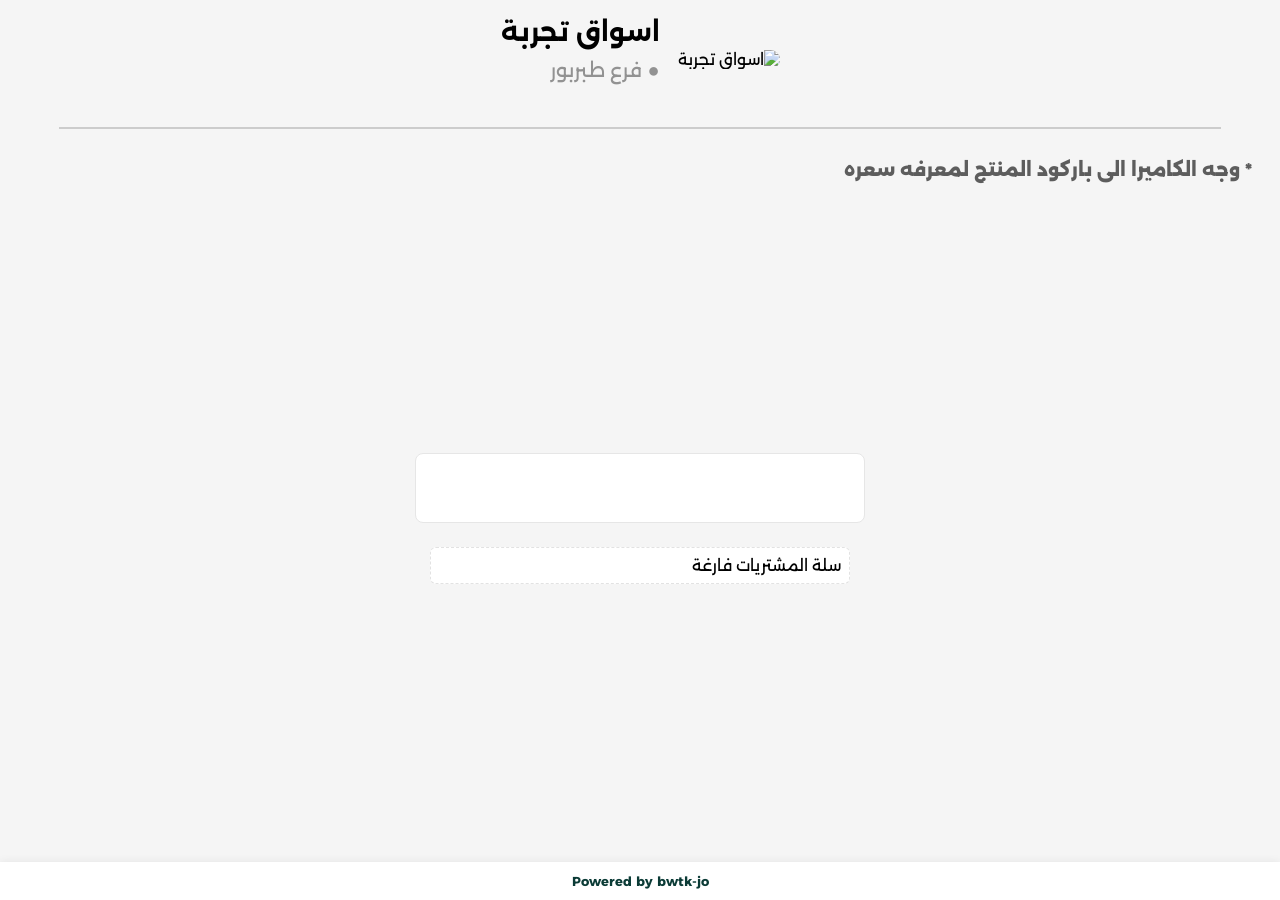
==== shop_design_file.html @ cea374e4 "Add files via upload" ====
<!DOCTYPE html>
<html lang="ar" dir="rtl">
<head>
    <meta charset="UTF-8">
    <meta name="viewport" content="width=device-width, initial-scale=1.0">
    <title>اسواق تجربة - بوابتك</title>
     <link rel="icon" type="image/png" href="images/logo.png" />
    <link rel="shortcut icon" href="images/logo.png" type="image/x-icon" />
	<link href="https://fonts.googleapis.com/css2?family=Alexandria:wght@400;700&display=swap" rel="stylesheet">
	<link href="https://fonts.googleapis.com/css2?family=Material+Symbols+Outlined:opsz,wght,FILL,GRAD@48,700,0,0&display=swap" rel="stylesheet" />
	<link rel="stylesheet" href="styles.css">
	<style>
		.product-popup {
			position: fixed;
			left: 50%;
			bottom: 120px;
			transform: translateX(-50%);
			min-width: 260px;
			max-width: 92%;
			background: linear-gradient(180deg,#ffffff,#f6fffb);
			border-radius: 12px;
			box-shadow: 0 10px 30px rgba(11,20,16,0.18);
			padding: 12px 14px;
			z-index: 9999;
			display: none;
			text-align: right;
			direction: rtl;
			border: 1px solid rgba(6,82,74,0.07);
		}
		.product-popup.show { display: block; }
		.product-popup .title { font-weight:700; font-size:18px; color:#0b3b36; margin-bottom:6px; }
		.product-popup .meta { color:#2b6b61; opacity:0.9; font-weight:600; }
		.product-popup .price { color:#cf1010; font-weight:900; font-size:20px; margin-top:8px; }
		.product-popup .closeBtn { position:absolute; left:10px; top:8px; background:transparent;border:none;color:#4b4b4b;font-weight:700;cursor:pointer }
		.product-popup .not-found { color:#b22; font-weight:800 }
	</style>
</head>

<body>

<audio id="Beep" src="https://actions.google.com/sounds/v1/alarms/beep_short.ogg"></audio>

	<div class="hero">
		<div class="subscriber-image">
			<img src="https://cdn-icons-png.flaticon.com/512/3270/3270915.png" alt="اسواق تجربة">
		</div>
		<div class="hero-title">
			<h2>اسواق تجربة</h2>
			<p class="branch">● فرع طبربور</p>
		</div>
	</div>

	<hr>
	<p class="scan-instruction">* وجه الكاميرا الى باركود المنتج لمعرفه سعره</p>

	<div id="scanner" style="margin-top:12px; display:flex;flex-direction:column;gap:12px;align-items:center;">
        <div id="videoContainer" 
            style="width:100%;max-width:420px;border-radius:20px;overflow:hidden;background:transparent;position:relative;aspect-ratio:16/9;">
            <video id="barcodeVideo" autoplay playsinline muted 
                style="width:100%;height:100%;object-fit:cover;object-position:center;display:block;
                transform:scale(0.96);border-radius:20px;">
            </video>
        </div>

		<canvas id="barcodeCanvas" style="display:none"></canvas>

		<div id="productPopup" class="product-popup" role="dialog" aria-live="polite" aria-hidden="true">
			<button id="popupClose" class="closeBtn" aria-label="اغلاق">✕</button>
			<div id="popupContent">
				<div class="title" id="popupName">اسم المنتج</div>
				<div class="meta" id="popupBarcode">باركود: <span></span></div>
				<div class="price" id="popupPrice">سعر: <span></span> د.أ</div>
			</div>
		</div>

		<div id="barcodeResult" aria-live="polite"
			style="min-height:48px;padding:10px 14px;border-radius:8px;background:#fff;border:1px solid #e6e6e6;
			width:100%;max-width:420px;text-align:center;font-weight:700;color:#0b3b36;">
		</div>

		<div id="cartContainer" style="width:100%;max-width:420px;margin-top:12px;text-align:right;direction:rtl;">
		</div>

        
	</div>
	<footer class="site-footer" role="contentinfo" aria-label="Footer">
    <a href="https://bwtk-jo.web.app" target="_blank" style="color: inherit; text-decoration: none;">
        Powered by bwtk-jo
    </a>
</footer>

</body>

<script>
(function(){
	const video = document.getElementById('barcodeVideo');
	const resultEl = document.getElementById('barcodeResult');
	const canvas = document.getElementById('barcodeCanvas');
	const ctx = canvas.getContext && canvas.getContext('2d');

	let stream = null;
	let useBack = true;
	let detector = null;
	let productsCache = null;
	let popupTimer = null;

	async function requestCamera(){
		const constraints = { video: { facingMode: useBack ? { ideal: 'environment' } : 'user', width: { ideal: 1280 }, height: { ideal: 720 } }, audio: false };
		try{
			stream = await navigator.mediaDevices.getUserMedia(constraints);
			video.srcObject = stream;
			await video.play();
		}catch(e){
			setTimeout(() => {
				if (!video.srcObject) {
					alert('فشل فتح الكاميرا — تأكد من منح الإذن أو أن المتصفح يدعم الوصول للكاميرا.');
				}
			}, 800);
		}		
	}

	async function createDetector(){
		if ('BarcodeDetector' in window) {
			const supported = await window.BarcodeDetector.getSupportedFormats().catch(()=>[]);
			const formats = supported.length ? supported : ['qr_code','ean_13','code_128','code_39','upc_a','upc_e'];
			try{ detector = new BarcodeDetector({ formats }); }catch(e){}
		}
	}

	async function scanNow(){
		if (!stream || !video || video.readyState < video.HAVE_CURRENT_DATA) return;

		await createDetector();
		canvas.width = video.videoWidth || 640;
		canvas.height = video.videoHeight || 480;
		if (ctx) ctx.drawImage(video, 0, 0, canvas.width, canvas.height);

		if (detector){
			try{
				const barcodes = await detector.detect(canvas);
				if (barcodes && barcodes.length){
					const items = barcodes.map(b => b.rawValue);
					const first = String(items[0] || '').trim();
					resultEl.textContent = first;

					document.getElementById("Beep").play();

					resultEl.style.background = '#e9f6f2';
					setTimeout(()=>resultEl.style.background='#fff',900);

					lookupAndShow(first);
					return;
				}
			}catch(e){}
		}

		if (window.Quagga && window.Quagga.decodeSingle){
			window.Quagga.decodeSingle({
				src: canvas.toDataURL('image/jpeg'),
				numOfWorkers: 0,
				decoder: { readers:['code_128_reader','ean_reader','ean_13_reader','upc_reader','code_39_reader'] }
			}, function(result){

				if (result && result.codeResult){
					const code = String(result.codeResult.code || '').trim();
					resultEl.textContent = code;

					document.getElementById("Beep").play();

					resultEl.style.background='#e9f6f2';
					setTimeout(()=>resultEl.style.background='#fff',900);

					lookupAndShow(code);

				}else{
					resultEl.textContent = 'لم يتم الكشف عن باركود — حاول الاقتراب من الباركود';

				}
			});
		}

			async function ensureProducts(){
				if (productsCache) return productsCache;
				productsCache = { products: [] };
				const candidates = ['./products.json','products.json','products.json'];
				for (const p of candidates){
					try{
						const res = await fetch(p);
						if (!res.ok) { continue; }
						const json = await res.json();
						if (json && Array.isArray(json.products)){
							productsCache = json;
							break;
						}
					}catch(err){ /* ignore */ }
				}
				return productsCache;
			}

			function normalizeDigits(s){ return String(s||'').replace(/[^0-9]/g,''); }

			async function lookupBarcode(code){
				const list = (await ensureProducts()).products || [];
                
				let found = list.find(p => String(p.barcode) === String(code));
				if (found) { return { product: found, method: 'exact' }; }
				const num = normalizeDigits(code);
				if (num){
					found = list.find(p => normalizeDigits(p.barcode) === num);
					if (found) { return { product: found, method: 'numeric' }; }
				}
				if (num && num.length > 4){
					const last8 = num.slice(-8);
					found = list.find(p => normalizeDigits(p.barcode).endsWith(last8));
					if (found) { return { product: found, method: 'suffix' }; }
				}

				if (code && code.length > 2){
					found = list.find(p => String(p.barcode).includes(code) || code.includes(String(p.barcode)));
					if (found) { return { product: found, method: 'substring' }; }
				}
                
				return { product: null, method: 'none' };
			}

			async function lookupAndShow(code){
				const popup = document.getElementById('productPopup');
				const nameEl = document.getElementById('popupName');
				const barcodeEl = document.getElementById('popupBarcode').querySelector('span');
				const priceEl = document.getElementById('popupPrice').querySelector('span');

				const lookup = await lookupBarcode(code);
				const product = lookup && lookup.product ? lookup.product : null;
				const method = lookup && lookup.method ? lookup.method : 'none';
                
				if (!product){
					nameEl.textContent = 'لم يتم العثور على المنتج — حاول مرة أخرى';
					barcodeEl.textContent = code || '-';
					priceEl.textContent = '-';
					popup.classList.add('show'); popup.setAttribute('aria-hidden','false');
					popup.querySelector('#popupContent').classList.add('not-found');
					resetPopupAutoHide();
					try{ if (typeof showScanPreview === 'function') showScanPreview(lookup, code); }catch(e){}
					try{ document.getElementById('barcodeResult')?.scrollIntoView({ behavior: 'smooth', block: 'center' }); }catch(e){}
					return;
				}

				if (method !== 'exact'){
					nameEl.textContent = 'لا يوجد تطابق تام — حاول مرة أخرى';
					barcodeEl.textContent = code || '-';
					priceEl.textContent = '-';
					popup.classList.add('show'); popup.setAttribute('aria-hidden','false');
					popup.querySelector('#popupContent').classList.add('not-found');
					resetPopupAutoHide();
					try{ if (typeof showScanPreview === 'function') showScanPreview(lookup, code); }catch(e){}
					try{ document.getElementById('barcodeResult')?.scrollIntoView({ behavior: 'smooth', block: 'center' }); }catch(e){}
					return;
				}

				popup.querySelector('#popupContent').classList.remove('not-found');
				nameEl.textContent = product.name || 'اسم غير معلوم';
				barcodeEl.textContent = product.barcode || code;
				priceEl.textContent = product.price || '-';
				popup.classList.add('show'); popup.setAttribute('aria-hidden','false');
				try{ if (typeof showScanPreview === 'function') showScanPreview(lookup, code); }catch(e){}
				try{ document.getElementById('barcodeResult')?.scrollIntoView({ behavior: 'smooth', block: 'center' }); }catch(e){}
				resetPopupAutoHide();
			}

			function hideProductPopup(){
				const popup = document.getElementById('productPopup');
				if (!popup) return;
				popup.classList.remove('show'); popup.setAttribute('aria-hidden','true');
			}

			function resetPopupAutoHide(){
				if (popupTimer) clearTimeout(popupTimer);
				popupTimer = setTimeout(()=> hideProductPopup(), 4500);
			}

			document.getElementById('popupClose').addEventListener('click', ()=> hideProductPopup());
		}

		const resultHolder = document.getElementById('barcodeResult');
		const cartContainer = document.getElementById('cartContainer');
		let cart = [];

		function formatPrice(v){
			if (v === undefined || v === null || v === '') return '-';
			const n = parseFloat(String(v).replace(/[^0-9.,-]+/g,'').replace(',', '.'));
			if (Number.isNaN(n)) return '-';
			return (+n).toFixed(2);
		}

		function escapeHtml(s){ if (!s) return ''; return String(s).replace(/[&<>"']/g, function(c){ return { '&':'&amp;','<':'&lt;','>':'&gt;','"':'&quot;',"'":"&#39;" }[c]; }); }

		function showScanPreview(lookup, rawCode){
			if (!lookup || !lookup.product){ resultHolder.innerHTML = `<div style="padding:8px 6px;font-weight:800;color:#b22">لم يتم العثور على المنتج — ${rawCode||''}</div>`; return; }
			const product = lookup.product;
			if (lookup.method !== 'exact') { resultHolder.innerHTML = `<div style="padding:8px 6px;font-weight:800;color:#b22">لا يوجد تطابق تام — ${rawCode||''}</div>`; return; }

			const name = product.name || 'اسم غير معلوم';
			const price = formatPrice(product.price) || '-';

			resultHolder.innerHTML = `\
				<div style="display:flex;gap:8px;align-items:center;justify-content:space-between;">\
					<div style="text-align:right;flex:1;">\
						<div style="font-weight:900;color:#0b3b36;font-size:16px;">${escapeHtml(name)}</div>\
						<div style="margin-top:4px;color:#cf1010;font-weight:800;">${price} د.أ</div>\
					</div>\
					<div style="min-width:112px;text-align:left;">\
						<button class="addBtn" data-barcode="${escapeHtml(product.barcode||rawCode)}" style="background:#0b8b73;color:#fff;padding:8px 12px;border-radius:8px;border:none;font-weight:900;cursor:pointer;">اضافة</button>\
					</div>\
				</div>`;

			const btn = resultHolder.querySelector('.addBtn'); if (btn) btn.addEventListener('click', ()=> addProductToCart(product));
		}

		function addProductToCart(product){
			const barcode = String(product.barcode || '');
			const name = product.name || 'غير معروف';
			const price = Number(parseFloat(String(product.price || 0).replace(/[^0-9.,-]+/g,'').replace(',', '.'))) || 0;

			const existing = cart.find(it=>String(it.barcode)===barcode);
			if (existing){ existing.qty += 1; }
			else { cart.push({ barcode, name, price, qty: 1 }); }

			renderCart();
			resultHolder.style.background = '#ecffef'; setTimeout(()=>resultHolder.style.background='#fff',650);
		}

		function renderCart(){
    if (!cart || !cart.length){
        cartContainer.innerHTML = '<div style="padding:8px;border-radius:6px;border:1px dashed #e2e2e2;background:#fff;">سلة المشتريات فارغة</div>';
        return;
    }

    let html = `
    <table style="width:100%;background:#fff;border-radius:8px;overflow:hidden;border:1px solid #e6e6e6;font-weight:700;text-align:right;direction:rtl;">
        <thead style="background:#f8f8f8;color:#333;font-weight:900;">
            <tr>
                <th style="padding:8px;">المنتج</th>
                <th style="padding:8px;width:88px;">السعر</th>
                <th style="padding:8px;width:110px;">الكمية</th>
            </tr>
        </thead>
        <tbody>
    `;

   cart.forEach((it, idx)=>{
    const isLast = idx === cart.length - 1;
    html += `
        <tr data-index="${idx}">
            <td style="padding:8px; border-bottom:${isLast ? 'none' : '1px solid #dcdcdc'};">
                ${escapeHtml(it.name)}
            </td>
            <td style="padding:8px; color:#cf1010; border-bottom:${isLast ? 'none' : '1px solid #dcdcdc'};">
                ${it.price.toFixed(2)} د.أ
            </td>
			<td style="padding:8px; text-align:center; border-bottom:${isLast ? 'none' : '1px solid #dcdcdc'};">
				<div style="
					display:flex;
					align-items:center;
					justify-content:center;
					flex-wrap:nowrap;
					white-space:nowrap;
					gap:6px;
				">
					<button class="qtyDec" data-idx="${idx}" 
						style="padding:5px 10px; border-radius:6px; border:1px solid #ddd; background:#fff; cursor:pointer;">
						-
					</button>

					<span style="min-width:24px; display:inline-block; text-align:center;">
						${it.qty}
					</span>

					<button class="qtyInc" data-idx="${idx}" 
						style="padding:5px 10px; border-radius:6px; border:1px solid #ddd; background:#fff; cursor:pointer;">
						+
					</button>
				</div>
			</td>
        </tr>
    `;
});


    html += `
        </tbody>

        <tfoot>
            <tr>
                <td colspan="3" style="padding:0;">
                    <div style="width:100%;height:1px;background:#d9d9d9;"></div>
                </td>
            </tr>
            <tr>
                <td style="padding:12px;text-align:right;font-weight:900;">المجموع</td>
                <td style="padding:12px;color:#0b3b36;font-weight:900;">${cart.reduce((s,it)=>s+(it.price*it.qty),0).toFixed(2)} د.أ</td>
                <td></td>
            </tr>
        </tfoot>
    </table>
    `;

    cartContainer.innerHTML = html;

    cartContainer.querySelectorAll('.qtyInc').forEach(btn =>
        btn.addEventListener('click', () => changeQty(Number(btn.dataset.idx), +1))
    );
    cartContainer.querySelectorAll('.qtyDec').forEach(btn =>
        btn.addEventListener('click', () => changeQty(Number(btn.dataset.idx), -1))
    );
}


		function changeQty(index, delta){ if (!cart[index]) return; const newQty = (cart[index].qty || 0) + delta; if (newQty <= 0){ removeFromCart(index); return; } cart[index].qty = newQty; renderCart(); }
		function removeFromCart(index){ if (!cart[index]) return; cart.splice(index, 1); renderCart(); }

		renderCart();

	requestCamera();
	
	function continuousScan(){
    scanNow().finally(()=>{
        requestAnimationFrame(continuousScan);
    });
}

requestCamera().then(()=>{
    continuousScan();
});

	ensureProducts().catch(()=>{});

	if (!('BarcodeDetector' in window)){
		const s = document.createElement('script');
		s.src = 'https://cdn.jsdelivr.net/npm/quagga@0.12.1/dist/quagga.min.js';
		s.async = true;
		document.head.appendChild(s);
	}
})();
</script>

<style>
	.site-footer{
		position:fixed;
		left:0; right:0; bottom:0;
		height:38px; display:flex; align-items:center; justify-content:center;
		background:rgba(255,255,255,0.94); color:#0b3b36; font-weight:700; font-size:13px;
		box-shadow:0 -1px 8px rgba(0,0,0,0.06); z-index:9998; direction:rtl;
	}
	@media (min-width:320px){
		body { padding-bottom:48px; }
	}
</style>
</html>
---- styles.css ----
body {
	font-family: 'Alexandria', sans-serif;
	text-align: center;
	padding: 8px 20px 40px 20px;
	background: #f5f5f5;
}
.hero {
	display: flex;
	align-items: center;
	justify-content: center;
	gap: 18px;
	flex-wrap: wrap;
}
.subscriber-image img {
	width: 140px;
	height: 140px;
	border-radius: 12px;
	object-fit: cover;
}
h2 {
	margin: 0;
	font-size: 26px;
}
hr {
	margin: 25px auto;
	width: 95%;
	border: 0;
	height: 2px;
	background: #ccc;
}
@media (max-width: 480px) {
	.hero {
		flex-direction: column;
		gap: 12px;
	}
}
.hero-title {
	text-align: left;
	display: flex;
	flex-direction: column;
	justify-content: end;
	align-items: flex-start;
}
.hero-title .branch {
	color: #888888;
	margin-top: 10px;
	font-size: 20px;
	opacity: 0.9;
}
.scan-instruction {
	color: #555;
	font-size: 18px;
	margin-top: 12px;
	direction: rtl;
	text-align: start;
	opacity: 0.95;
	font-weight: 850;
	line-height: 1.8;
}
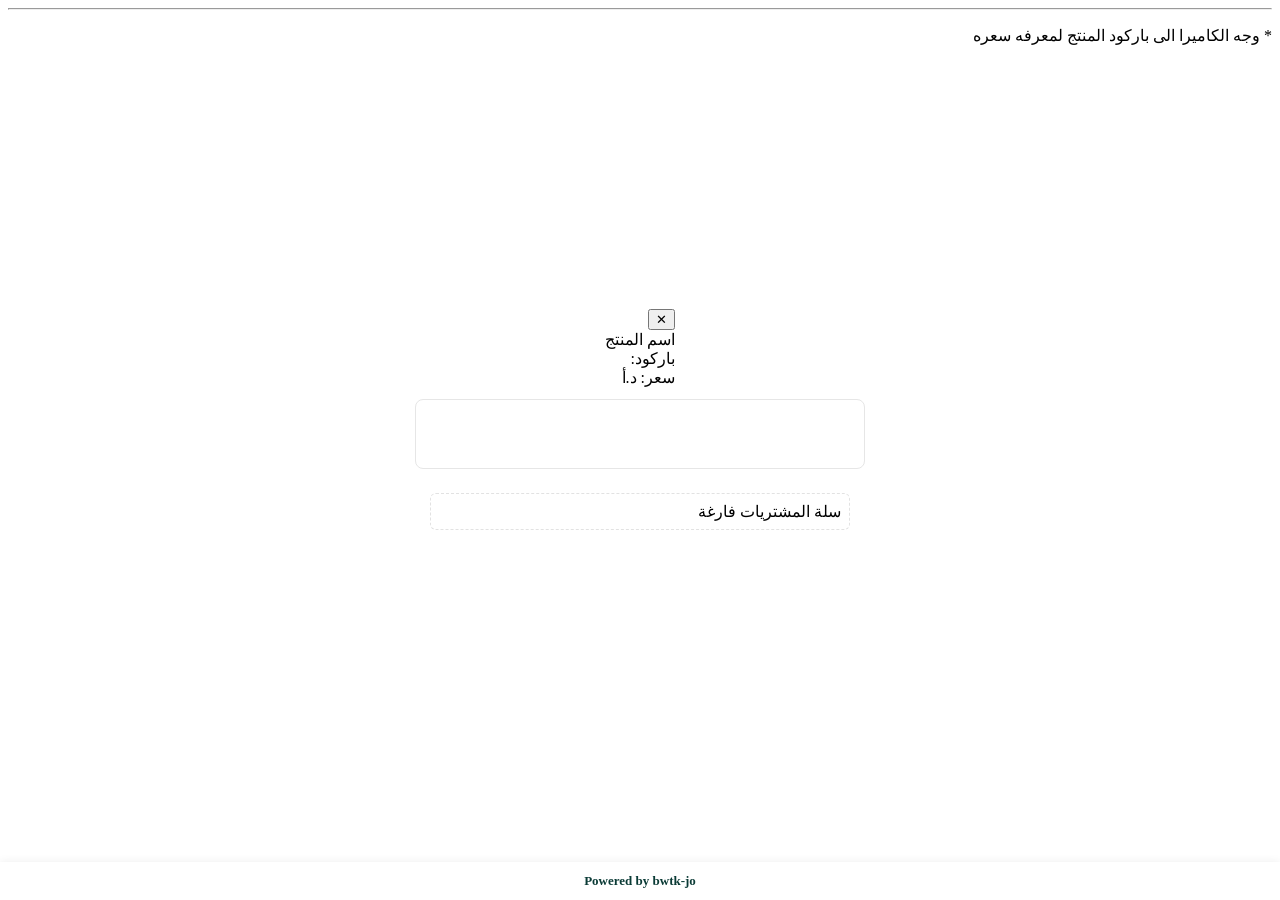
==== commit d6f257dc: "Update shop_design_file.html" ====
--- a/shop_design_file.html
+++ b/shop_design_file.html
@@ -1,54 +1,7 @@
 <!DOCTYPE html>
 <html lang="ar" dir="rtl">
-<head>
-    <meta charset="UTF-8">
-    <meta name="viewport" content="width=device-width, initial-scale=1.0">
-    <title>اسواق تجربة - بوابتك</title>
-     <link rel="icon" type="image/png" href="images/logo.png" />
-    <link rel="shortcut icon" href="images/logo.png" type="image/x-icon" />
-	<link href="https://fonts.googleapis.com/css2?family=Alexandria:wght@400;700&display=swap" rel="stylesheet">
-	<link href="https://fonts.googleapis.com/css2?family=Material+Symbols+Outlined:opsz,wght,FILL,GRAD@48,700,0,0&display=swap" rel="stylesheet" />
-	<link rel="stylesheet" href="styles.css">
-	<style>
-		.product-popup {
-			position: fixed;
-			left: 50%;
-			bottom: 120px;
-			transform: translateX(-50%);
-			min-width: 260px;
-			max-width: 92%;
-			background: linear-gradient(180deg,#ffffff,#f6fffb);
-			border-radius: 12px;
-			box-shadow: 0 10px 30px rgba(11,20,16,0.18);
-			padding: 12px 14px;
-			z-index: 9999;
-			display: none;
-			text-align: right;
-			direction: rtl;
-			border: 1px solid rgba(6,82,74,0.07);
-		}
-		.product-popup.show { display: block; }
-		.product-popup .title { font-weight:700; font-size:18px; color:#0b3b36; margin-bottom:6px; }
-		.product-popup .meta { color:#2b6b61; opacity:0.9; font-weight:600; }
-		.product-popup .price { color:#cf1010; font-weight:900; font-size:20px; margin-top:8px; }
-		.product-popup .closeBtn { position:absolute; left:10px; top:8px; background:transparent;border:none;color:#4b4b4b;font-weight:700;cursor:pointer }
-		.product-popup .not-found { color:#b22; font-weight:800 }
-	</style>
-</head>
-
-<body>
 
 <audio id="Beep" src="https://actions.google.com/sounds/v1/alarms/beep_short.ogg"></audio>
-
-	<div class="hero">
-		<div class="subscriber-image">
-			<img src="https://cdn-icons-png.flaticon.com/512/3270/3270915.png" alt="اسواق تجربة">
-		</div>
-		<div class="hero-title">
-			<h2>اسواق تجربة</h2>
-			<p class="branch">● فرع طبربور</p>
-		</div>
-	</div>
 
 	<hr>
 	<p class="scan-instruction">* وجه الكاميرا الى باركود المنتج لمعرفه سعره</p>
@@ -182,7 +135,7 @@
 			async function ensureProducts(){
 				if (productsCache) return productsCache;
 				productsCache = { products: [] };
-				const candidates = ['./products.json','products.json','products.json'];
+				const candidates = ['https://res.cloudinary.com/bwabtak/raw/upload/v1767405761/%D8%A7_byleqs.json'];
 				for (const p of candidates){
 					try{
 						const res = await fetch(p);
@@ -455,4 +408,4 @@
 		body { padding-bottom:48px; }
 	}
 </style>
-</html>+</html>
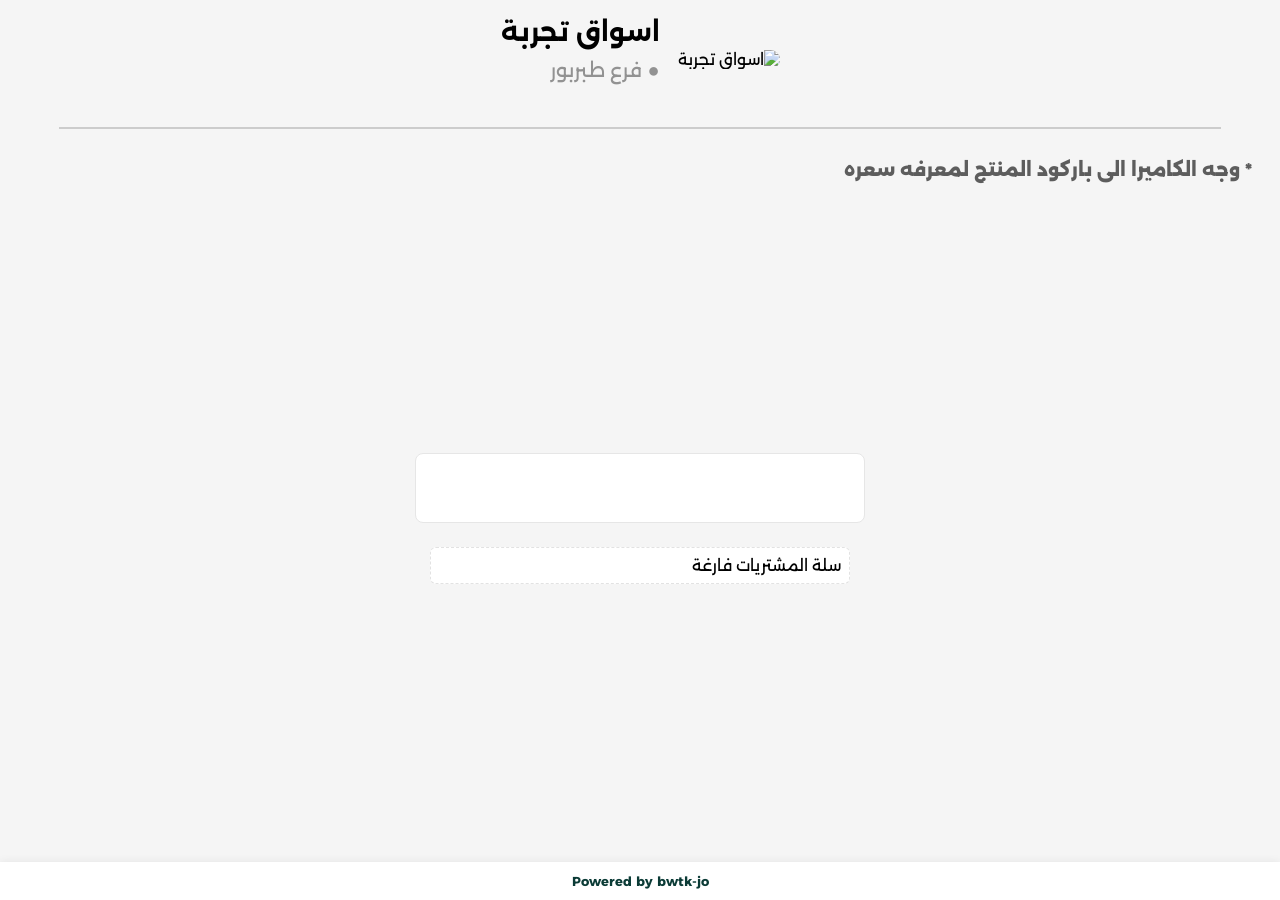
==== commit 3dfbc6c7: "Update shop_design_file.html" ====
--- a/shop_design_file.html
+++ b/shop_design_file.html
@@ -1,7 +1,54 @@
 <!DOCTYPE html>
 <html lang="ar" dir="rtl">
+<head>
+    <meta charset="UTF-8">
+    <meta name="viewport" content="width=device-width, initial-scale=1.0">
+    <title>اسواق تجربة - بوابتك</title>
+     <link rel="icon" type="image/png" href="images/logo.png" />
+    <link rel="shortcut icon" href="images/logo.png" type="image/x-icon" />
+	<link href="https://fonts.googleapis.com/css2?family=Alexandria:wght@400;700&display=swap" rel="stylesheet">
+	<link href="https://fonts.googleapis.com/css2?family=Material+Symbols+Outlined:opsz,wght,FILL,GRAD@48,700,0,0&display=swap" rel="stylesheet" />
+	<link rel="stylesheet" href="styles.css">
+	<style>
+		.product-popup {
+			position: fixed;
+			left: 50%;
+			bottom: 120px;
+			transform: translateX(-50%);
+			min-width: 260px;
+			max-width: 92%;
+			background: linear-gradient(180deg,#ffffff,#f6fffb);
+			border-radius: 12px;
+			box-shadow: 0 10px 30px rgba(11,20,16,0.18);
+			padding: 12px 14px;
+			z-index: 9999;
+			display: none;
+			text-align: right;
+			direction: rtl;
+			border: 1px solid rgba(6,82,74,0.07);
+		}
+		.product-popup.show { display: block; }
+		.product-popup .title { font-weight:700; font-size:18px; color:#0b3b36; margin-bottom:6px; }
+		.product-popup .meta { color:#2b6b61; opacity:0.9; font-weight:600; }
+		.product-popup .price { color:#cf1010; font-weight:900; font-size:20px; margin-top:8px; }
+		.product-popup .closeBtn { position:absolute; left:10px; top:8px; background:transparent;border:none;color:#4b4b4b;font-weight:700;cursor:pointer }
+		.product-popup .not-found { color:#b22; font-weight:800 }
+	</style>
+</head>
+
+<body>
 
 <audio id="Beep" src="https://actions.google.com/sounds/v1/alarms/beep_short.ogg"></audio>
+
+	<div class="hero">
+		<div class="subscriber-image">
+			<img src="https://cdn-icons-png.flaticon.com/512/3270/3270915.png" alt="اسواق تجربة">
+		</div>
+		<div class="hero-title">
+			<h2>اسواق تجربة</h2>
+			<p class="branch">● فرع طبربور</p>
+		</div>
+	</div>
 
 	<hr>
 	<p class="scan-instruction">* وجه الكاميرا الى باركود المنتج لمعرفه سعره</p>
@@ -134,21 +181,32 @@
 
 			async function ensureProducts(){
 				if (productsCache) return productsCache;
-				productsCache = { products: [] };
-				const candidates = ['https://res.cloudinary.com/bwabtak/raw/upload/v1767405761/%D8%A7_byleqs.json'];
-				for (const p of candidates){
-					try{
-						const res = await fetch(p);
-						if (!res.ok) { continue; }
-						const json = await res.json();
-						if (json && Array.isArray(json.products)){
-							productsCache = json;
-							break;
-						}
-					}catch(err){ /* ignore */ }
-				}
+
+				const CLOUDINARY_JSON_URL =
+					'https://res.cloudinary.com/bwabtak/raw/upload/v1767405761/%D8%A7_byleqs.json';
+
+				try {
+					const res = await fetch(CLOUDINARY_JSON_URL, { cache: 'no-store' });
+					if (!res.ok) throw new Error('فشل تحميل ملف المنتجات');
+
+					const json = await res.json();
+
+					// نفس البنية المطلوبة
+					if (json && Array.isArray(json.products)) {
+						productsCache = json;
+					} else {
+						productsCache = { products: [] };
+						console.error('بنية JSON غير صحيحة');
+					}
+
+				} catch (err) {
+					console.error('خطأ في تحميل المنتجات:', err);
+					productsCache = { products: [] };
+				}
+
 				return productsCache;
 			}
+
 
 			function normalizeDigits(s){ return String(s||'').replace(/[^0-9]/g,''); }
 
--- a/styles.css
+++ b/styles.css
@@ -0,0 +1,60 @@
+body {
+	font-family: 'Alexandria', sans-serif;
+	text-align: center;
+	padding: 8px 20px 40px 20px;
+	background: #f5f5f5;
+}
+.hero {
+	display: flex;
+	align-items: center;
+	justify-content: center;
+	gap: 18px;
+	flex-wrap: wrap;
+}
+.subscriber-image img {
+	width: 140px;
+	height: 140px;
+	border-radius: 12px;
+	object-fit: cover;
+}
+h2 {
+	margin: 0;
+	font-size: 26px;
+}
+hr {
+	margin: 25px auto;
+	width: 95%;
+	border: 0;
+	height: 2px;
+	background: #ccc;
+}
+@media (max-width: 480px) {
+	.hero {
+		flex-direction: column;
+		gap: 12px;
+	}
+}
+.hero-title {
+	text-align: left;
+	display: flex;
+	flex-direction: column;
+	justify-content: end;
+	align-items: flex-start;
+}
+.hero-title .branch {
+	color: #888888;
+	margin-top: 10px;
+	font-size: 20px;
+	opacity: 0.9;
+}
+.scan-instruction {
+	color: #555;
+	font-size: 18px;
+	margin-top: 12px;
+	direction: rtl;
+	text-align: start;
+	opacity: 0.95;
+	font-weight: 850;
+	line-height: 1.8;
+}
+
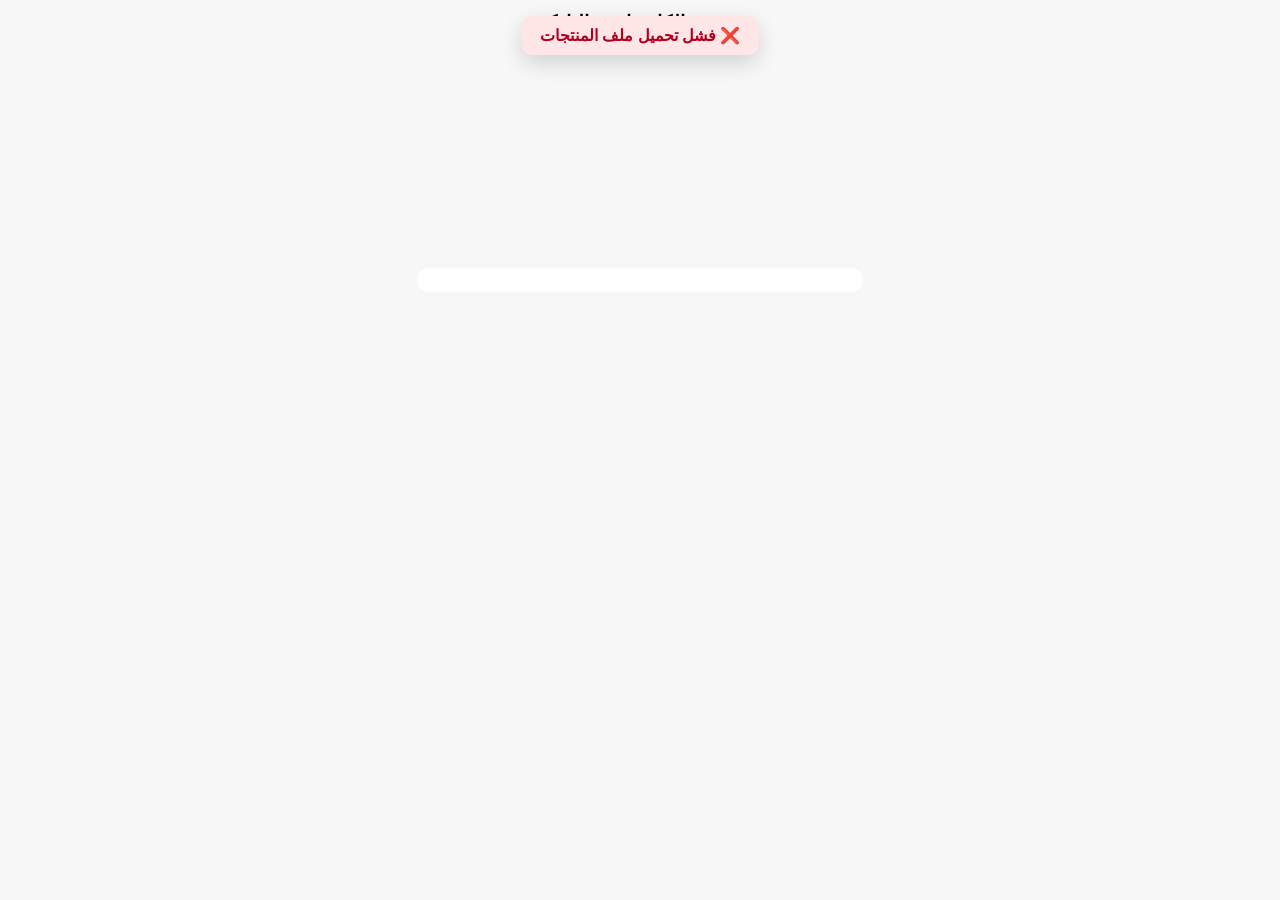
==== commit 1313c160: "Update shop_design_file.html" ====
--- a/shop_design_file.html
+++ b/shop_design_file.html
@@ -1,469 +1,191 @@
 <!DOCTYPE html>
 <html lang="ar" dir="rtl">
 <head>
-    <meta charset="UTF-8">
-    <meta name="viewport" content="width=device-width, initial-scale=1.0">
-    <title>اسواق تجربة - بوابتك</title>
-     <link rel="icon" type="image/png" href="images/logo.png" />
-    <link rel="shortcut icon" href="images/logo.png" type="image/x-icon" />
-	<link href="https://fonts.googleapis.com/css2?family=Alexandria:wght@400;700&display=swap" rel="stylesheet">
-	<link href="https://fonts.googleapis.com/css2?family=Material+Symbols+Outlined:opsz,wght,FILL,GRAD@48,700,0,0&display=swap" rel="stylesheet" />
-	<link rel="stylesheet" href="styles.css">
-	<style>
-		.product-popup {
-			position: fixed;
-			left: 50%;
-			bottom: 120px;
-			transform: translateX(-50%);
-			min-width: 260px;
-			max-width: 92%;
-			background: linear-gradient(180deg,#ffffff,#f6fffb);
-			border-radius: 12px;
-			box-shadow: 0 10px 30px rgba(11,20,16,0.18);
-			padding: 12px 14px;
-			z-index: 9999;
-			display: none;
-			text-align: right;
-			direction: rtl;
-			border: 1px solid rgba(6,82,74,0.07);
-		}
-		.product-popup.show { display: block; }
-		.product-popup .title { font-weight:700; font-size:18px; color:#0b3b36; margin-bottom:6px; }
-		.product-popup .meta { color:#2b6b61; opacity:0.9; font-weight:600; }
-		.product-popup .price { color:#cf1010; font-weight:900; font-size:20px; margin-top:8px; }
-		.product-popup .closeBtn { position:absolute; left:10px; top:8px; background:transparent;border:none;color:#4b4b4b;font-weight:700;cursor:pointer }
-		.product-popup .not-found { color:#b22; font-weight:800 }
-	</style>
+<meta charset="UTF-8">
+<meta name="viewport" content="width=device-width, initial-scale=1.0">
+<title>اسواق تجربة</title>
+
+<style>
+body{font-family:Arial;margin:0;padding-bottom:60px;background:#f7f7f7}
+#jsonStatus{
+    position:fixed;
+    top:16px;
+    left:50%;
+    transform:translateX(-50%);
+    padding:10px 18px;
+    border-radius:10px;
+    font-weight:800;
+    z-index:10000;
+    display:none;
+    box-shadow:0 8px 22px rgba(0,0,0,.15);
+}
+.product-popup{
+    position:fixed;
+    bottom:90px;
+    left:50%;
+    transform:translateX(-50%);
+    background:#fff;
+    padding:12px 16px;
+    border-radius:12px;
+    box-shadow:0 10px 25px rgba(0,0,0,.2);
+    display:none;
+    z-index:9999;
+}
+.product-popup.show{display:block}
+</style>
 </head>
 
 <body>
 
-<audio id="Beep" src="https://actions.google.com/sounds/v1/alarms/beep_short.ogg"></audio>
+<div id="jsonStatus"></div>
 
-	<div class="hero">
-		<div class="subscriber-image">
-			<img src="https://cdn-icons-png.flaticon.com/512/3270/3270915.png" alt="اسواق تجربة">
-		</div>
-		<div class="hero-title">
-			<h2>اسواق تجربة</h2>
-			<p class="branch">● فرع طبربور</p>
-		</div>
-	</div>
+<h3 style="text-align:center;margin:12px">📷 وجه الكاميرا نحو الباركود</h3>
 
-	<hr>
-	<p class="scan-instruction">* وجه الكاميرا الى باركود المنتج لمعرفه سعره</p>
+<video id="barcodeVideo" autoplay playsinline muted
+       style="width:100%;max-width:420px;margin:auto;display:block;border-radius:14px"></video>
 
-	<div id="scanner" style="margin-top:12px; display:flex;flex-direction:column;gap:12px;align-items:center;">
-        <div id="videoContainer" 
-            style="width:100%;max-width:420px;border-radius:20px;overflow:hidden;background:transparent;position:relative;aspect-ratio:16/9;">
-            <video id="barcodeVideo" autoplay playsinline muted 
-                style="width:100%;height:100%;object-fit:cover;object-position:center;display:block;
-                transform:scale(0.96);border-radius:20px;">
-            </video>
-        </div>
+<canvas id="barcodeCanvas" style="display:none"></canvas>
 
-		<canvas id="barcodeCanvas" style="display:none"></canvas>
+<div id="barcodeResult"
+     style="margin:12px auto;max-width:420px;background:#fff;
+     padding:12px;border-radius:10px;text-align:center;font-weight:800">
+</div>
 
-		<div id="productPopup" class="product-popup" role="dialog" aria-live="polite" aria-hidden="true">
-			<button id="popupClose" class="closeBtn" aria-label="اغلاق">✕</button>
-			<div id="popupContent">
-				<div class="title" id="popupName">اسم المنتج</div>
-				<div class="meta" id="popupBarcode">باركود: <span></span></div>
-				<div class="price" id="popupPrice">سعر: <span></span> د.أ</div>
-			</div>
-		</div>
-
-		<div id="barcodeResult" aria-live="polite"
-			style="min-height:48px;padding:10px 14px;border-radius:8px;background:#fff;border:1px solid #e6e6e6;
-			width:100%;max-width:420px;text-align:center;font-weight:700;color:#0b3b36;">
-		</div>
-
-		<div id="cartContainer" style="width:100%;max-width:420px;margin-top:12px;text-align:right;direction:rtl;">
-		</div>
-
-        
-	</div>
-	<footer class="site-footer" role="contentinfo" aria-label="Footer">
-    <a href="https://bwtk-jo.web.app" target="_blank" style="color: inherit; text-decoration: none;">
-        Powered by bwtk-jo
-    </a>
-</footer>
-
-</body>
+<div id="productPopup" class="product-popup">
+    <div id="popupName"></div>
+    <div id="popupPrice" style="color:#c00;font-weight:900"></div>
+</div>
 
 <script>
 (function(){
-	const video = document.getElementById('barcodeVideo');
-	const resultEl = document.getElementById('barcodeResult');
-	const canvas = document.getElementById('barcodeCanvas');
-	const ctx = canvas.getContext && canvas.getContext('2d');
 
-	let stream = null;
-	let useBack = true;
-	let detector = null;
-	let productsCache = null;
-	let popupTimer = null;
+const CLOUDINARY_JSON_URL =
+ 'https://res.cloudinary.com/bwabtak/raw/upload/v1767405761/_byleqs.json';
 
-	async function requestCamera(){
-		const constraints = { video: { facingMode: useBack ? { ideal: 'environment' } : 'user', width: { ideal: 1280 }, height: { ideal: 720 } }, audio: false };
-		try{
-			stream = await navigator.mediaDevices.getUserMedia(constraints);
-			video.srcObject = stream;
-			await video.play();
-		}catch(e){
-			setTimeout(() => {
-				if (!video.srcObject) {
-					alert('فشل فتح الكاميرا — تأكد من منح الإذن أو أن المتصفح يدعم الوصول للكاميرا.');
-				}
-			}, 800);
-		}		
-	}
+const video = document.getElementById('barcodeVideo');
+const canvas = document.getElementById('barcodeCanvas');
+const ctx = canvas.getContext('2d');
+const resultEl = document.getElementById('barcodeResult');
 
-	async function createDetector(){
-		if ('BarcodeDetector' in window) {
-			const supported = await window.BarcodeDetector.getSupportedFormats().catch(()=>[]);
-			const formats = supported.length ? supported : ['qr_code','ean_13','code_128','code_39','upc_a','upc_e'];
-			try{ detector = new BarcodeDetector({ formats }); }catch(e){}
-		}
-	}
+let detector = null;
+let stream = null;
+let productsCache = null;
 
-	async function scanNow(){
-		if (!stream || !video || video.readyState < video.HAVE_CURRENT_DATA) return;
+/* ---------- UI ---------- */
+function showJsonStatus(msg, ok=true){
+    const el = document.getElementById('jsonStatus');
+    el.textContent = msg;
+    el.style.background = ok ? '#e6fff3' : '#ffe6e6';
+    el.style.color = ok ? '#0b8b73' : '#b00020';
+    el.style.display = 'block';
+    setTimeout(()=>el.style.display='none',4000);
+}
 
-		await createDetector();
-		canvas.width = video.videoWidth || 640;
-		canvas.height = video.videoHeight || 480;
-		if (ctx) ctx.drawImage(video, 0, 0, canvas.width, canvas.height);
+function normalizeDigits(v){
+    return String(v||'').replace(/[^\d]/g,'');
+}
 
-		if (detector){
-			try{
-				const barcodes = await detector.detect(canvas);
-				if (barcodes && barcodes.length){
-					const items = barcodes.map(b => b.rawValue);
-					const first = String(items[0] || '').trim();
-					resultEl.textContent = first;
+/* ---------- LOAD JSON ---------- */
+async function ensureProducts(){
+    if(productsCache) return productsCache;
 
-					document.getElementById("Beep").play();
+    try{
+        const res = await fetch(CLOUDINARY_JSON_URL,{cache:'no-store'});
+        if(!res.ok) throw new Error('HTTP '+res.status);
 
-					resultEl.style.background = '#e9f6f2';
-					setTimeout(()=>resultEl.style.background='#fff',900);
+        const json = await res.json();
 
-					lookupAndShow(first);
-					return;
-				}
-			}catch(e){}
-		}
+        if(Array.isArray(json)){
+            productsCache = { products: json };
+        }else if(json && Array.isArray(json.products)){
+            productsCache = json;
+        }else{
+            throw new Error('صيغة غير مدعومة');
+        }
 
-		if (window.Quagga && window.Quagga.decodeSingle){
-			window.Quagga.decodeSingle({
-				src: canvas.toDataURL('image/jpeg'),
-				numOfWorkers: 0,
-				decoder: { readers:['code_128_reader','ean_reader','ean_13_reader','upc_reader','code_39_reader'] }
-			}, function(result){
+        showJsonStatus(`تم تحميل ${productsCache.products.length} منتج بنجاح`,true);
 
-				if (result && result.codeResult){
-					const code = String(result.codeResult.code || '').trim();
-					resultEl.textContent = code;
-
-					document.getElementById("Beep").play();
-
-					resultEl.style.background='#e9f6f2';
-					setTimeout(()=>resultEl.style.background='#fff',900);
-
-					lookupAndShow(code);
-
-				}else{
-					resultEl.textContent = 'لم يتم الكشف عن باركود — حاول الاقتراب من الباركود';
-
-				}
-			});
-		}
-
-			async function ensureProducts(){
-				if (productsCache) return productsCache;
-
-				const CLOUDINARY_JSON_URL =
-					'https://res.cloudinary.com/bwabtak/raw/upload/v1767405761/%D8%A7_byleqs.json';
-
-				try {
-					const res = await fetch(CLOUDINARY_JSON_URL, { cache: 'no-store' });
-					if (!res.ok) throw new Error('فشل تحميل ملف المنتجات');
-
-					const json = await res.json();
-
-					// نفس البنية المطلوبة
-					if (json && Array.isArray(json.products)) {
-						productsCache = json;
-					} else {
-						productsCache = { products: [] };
-						console.error('بنية JSON غير صحيحة');
-					}
-
-				} catch (err) {
-					console.error('خطأ في تحميل المنتجات:', err);
-					productsCache = { products: [] };
-				}
-
-				return productsCache;
-			}
-
-
-			function normalizeDigits(s){ return String(s||'').replace(/[^0-9]/g,''); }
-
-			async function lookupBarcode(code){
-				const list = (await ensureProducts()).products || [];
-                
-				let found = list.find(p => String(p.barcode) === String(code));
-				if (found) { return { product: found, method: 'exact' }; }
-				const num = normalizeDigits(code);
-				if (num){
-					found = list.find(p => normalizeDigits(p.barcode) === num);
-					if (found) { return { product: found, method: 'numeric' }; }
-				}
-				if (num && num.length > 4){
-					const last8 = num.slice(-8);
-					found = list.find(p => normalizeDigits(p.barcode).endsWith(last8));
-					if (found) { return { product: found, method: 'suffix' }; }
-				}
-
-				if (code && code.length > 2){
-					found = list.find(p => String(p.barcode).includes(code) || code.includes(String(p.barcode)));
-					if (found) { return { product: found, method: 'substring' }; }
-				}
-                
-				return { product: null, method: 'none' };
-			}
-
-			async function lookupAndShow(code){
-				const popup = document.getElementById('productPopup');
-				const nameEl = document.getElementById('popupName');
-				const barcodeEl = document.getElementById('popupBarcode').querySelector('span');
-				const priceEl = document.getElementById('popupPrice').querySelector('span');
-
-				const lookup = await lookupBarcode(code);
-				const product = lookup && lookup.product ? lookup.product : null;
-				const method = lookup && lookup.method ? lookup.method : 'none';
-                
-				if (!product){
-					nameEl.textContent = 'لم يتم العثور على المنتج — حاول مرة أخرى';
-					barcodeEl.textContent = code || '-';
-					priceEl.textContent = '-';
-					popup.classList.add('show'); popup.setAttribute('aria-hidden','false');
-					popup.querySelector('#popupContent').classList.add('not-found');
-					resetPopupAutoHide();
-					try{ if (typeof showScanPreview === 'function') showScanPreview(lookup, code); }catch(e){}
-					try{ document.getElementById('barcodeResult')?.scrollIntoView({ behavior: 'smooth', block: 'center' }); }catch(e){}
-					return;
-				}
-
-				if (method !== 'exact'){
-					nameEl.textContent = 'لا يوجد تطابق تام — حاول مرة أخرى';
-					barcodeEl.textContent = code || '-';
-					priceEl.textContent = '-';
-					popup.classList.add('show'); popup.setAttribute('aria-hidden','false');
-					popup.querySelector('#popupContent').classList.add('not-found');
-					resetPopupAutoHide();
-					try{ if (typeof showScanPreview === 'function') showScanPreview(lookup, code); }catch(e){}
-					try{ document.getElementById('barcodeResult')?.scrollIntoView({ behavior: 'smooth', block: 'center' }); }catch(e){}
-					return;
-				}
-
-				popup.querySelector('#popupContent').classList.remove('not-found');
-				nameEl.textContent = product.name || 'اسم غير معلوم';
-				barcodeEl.textContent = product.barcode || code;
-				priceEl.textContent = product.price || '-';
-				popup.classList.add('show'); popup.setAttribute('aria-hidden','false');
-				try{ if (typeof showScanPreview === 'function') showScanPreview(lookup, code); }catch(e){}
-				try{ document.getElementById('barcodeResult')?.scrollIntoView({ behavior: 'smooth', block: 'center' }); }catch(e){}
-				resetPopupAutoHide();
-			}
-
-			function hideProductPopup(){
-				const popup = document.getElementById('productPopup');
-				if (!popup) return;
-				popup.classList.remove('show'); popup.setAttribute('aria-hidden','true');
-			}
-
-			function resetPopupAutoHide(){
-				if (popupTimer) clearTimeout(popupTimer);
-				popupTimer = setTimeout(()=> hideProductPopup(), 4500);
-			}
-
-			document.getElementById('popupClose').addEventListener('click', ()=> hideProductPopup());
-		}
-
-		const resultHolder = document.getElementById('barcodeResult');
-		const cartContainer = document.getElementById('cartContainer');
-		let cart = [];
-
-		function formatPrice(v){
-			if (v === undefined || v === null || v === '') return '-';
-			const n = parseFloat(String(v).replace(/[^0-9.,-]+/g,'').replace(',', '.'));
-			if (Number.isNaN(n)) return '-';
-			return (+n).toFixed(2);
-		}
-
-		function escapeHtml(s){ if (!s) return ''; return String(s).replace(/[&<>"']/g, function(c){ return { '&':'&amp;','<':'&lt;','>':'&gt;','"':'&quot;',"'":"&#39;" }[c]; }); }
-
-		function showScanPreview(lookup, rawCode){
-			if (!lookup || !lookup.product){ resultHolder.innerHTML = `<div style="padding:8px 6px;font-weight:800;color:#b22">لم يتم العثور على المنتج — ${rawCode||''}</div>`; return; }
-			const product = lookup.product;
-			if (lookup.method !== 'exact') { resultHolder.innerHTML = `<div style="padding:8px 6px;font-weight:800;color:#b22">لا يوجد تطابق تام — ${rawCode||''}</div>`; return; }
-
-			const name = product.name || 'اسم غير معلوم';
-			const price = formatPrice(product.price) || '-';
-
-			resultHolder.innerHTML = `\
-				<div style="display:flex;gap:8px;align-items:center;justify-content:space-between;">\
-					<div style="text-align:right;flex:1;">\
-						<div style="font-weight:900;color:#0b3b36;font-size:16px;">${escapeHtml(name)}</div>\
-						<div style="margin-top:4px;color:#cf1010;font-weight:800;">${price} د.أ</div>\
-					</div>\
-					<div style="min-width:112px;text-align:left;">\
-						<button class="addBtn" data-barcode="${escapeHtml(product.barcode||rawCode)}" style="background:#0b8b73;color:#fff;padding:8px 12px;border-radius:8px;border:none;font-weight:900;cursor:pointer;">اضافة</button>\
-					</div>\
-				</div>`;
-
-			const btn = resultHolder.querySelector('.addBtn'); if (btn) btn.addEventListener('click', ()=> addProductToCart(product));
-		}
-
-		function addProductToCart(product){
-			const barcode = String(product.barcode || '');
-			const name = product.name || 'غير معروف';
-			const price = Number(parseFloat(String(product.price || 0).replace(/[^0-9.,-]+/g,'').replace(',', '.'))) || 0;
-
-			const existing = cart.find(it=>String(it.barcode)===barcode);
-			if (existing){ existing.qty += 1; }
-			else { cart.push({ barcode, name, price, qty: 1 }); }
-
-			renderCart();
-			resultHolder.style.background = '#ecffef'; setTimeout(()=>resultHolder.style.background='#fff',650);
-		}
-
-		function renderCart(){
-    if (!cart || !cart.length){
-        cartContainer.innerHTML = '<div style="padding:8px;border-radius:6px;border:1px dashed #e2e2e2;background:#fff;">سلة المشتريات فارغة</div>';
-        return;
+    }catch(e){
+        console.error(e);
+        productsCache = { products: [] };
+        showJsonStatus('❌ فشل تحميل ملف المنتجات',false);
     }
 
-    let html = `
-    <table style="width:100%;background:#fff;border-radius:8px;overflow:hidden;border:1px solid #e6e6e6;font-weight:700;text-align:right;direction:rtl;">
-        <thead style="background:#f8f8f8;color:#333;font-weight:900;">
-            <tr>
-                <th style="padding:8px;">المنتج</th>
-                <th style="padding:8px;width:88px;">السعر</th>
-                <th style="padding:8px;width:110px;">الكمية</th>
-            </tr>
-        </thead>
-        <tbody>
-    `;
-
-   cart.forEach((it, idx)=>{
-    const isLast = idx === cart.length - 1;
-    html += `
-        <tr data-index="${idx}">
-            <td style="padding:8px; border-bottom:${isLast ? 'none' : '1px solid #dcdcdc'};">
-                ${escapeHtml(it.name)}
-            </td>
-            <td style="padding:8px; color:#cf1010; border-bottom:${isLast ? 'none' : '1px solid #dcdcdc'};">
-                ${it.price.toFixed(2)} د.أ
-            </td>
-			<td style="padding:8px; text-align:center; border-bottom:${isLast ? 'none' : '1px solid #dcdcdc'};">
-				<div style="
-					display:flex;
-					align-items:center;
-					justify-content:center;
-					flex-wrap:nowrap;
-					white-space:nowrap;
-					gap:6px;
-				">
-					<button class="qtyDec" data-idx="${idx}" 
-						style="padding:5px 10px; border-radius:6px; border:1px solid #ddd; background:#fff; cursor:pointer;">
-						-
-					</button>
-
-					<span style="min-width:24px; display:inline-block; text-align:center;">
-						${it.qty}
-					</span>
-
-					<button class="qtyInc" data-idx="${idx}" 
-						style="padding:5px 10px; border-radius:6px; border:1px solid #ddd; background:#fff; cursor:pointer;">
-						+
-					</button>
-				</div>
-			</td>
-        </tr>
-    `;
-});
-
-
-    html += `
-        </tbody>
-
-        <tfoot>
-            <tr>
-                <td colspan="3" style="padding:0;">
-                    <div style="width:100%;height:1px;background:#d9d9d9;"></div>
-                </td>
-            </tr>
-            <tr>
-                <td style="padding:12px;text-align:right;font-weight:900;">المجموع</td>
-                <td style="padding:12px;color:#0b3b36;font-weight:900;">${cart.reduce((s,it)=>s+(it.price*it.qty),0).toFixed(2)} د.أ</td>
-                <td></td>
-            </tr>
-        </tfoot>
-    </table>
-    `;
-
-    cartContainer.innerHTML = html;
-
-    cartContainer.querySelectorAll('.qtyInc').forEach(btn =>
-        btn.addEventListener('click', () => changeQty(Number(btn.dataset.idx), +1))
-    );
-    cartContainer.querySelectorAll('.qtyDec').forEach(btn =>
-        btn.addEventListener('click', () => changeQty(Number(btn.dataset.idx), -1))
-    );
+    return productsCache;
 }
 
-
-		function changeQty(index, delta){ if (!cart[index]) return; const newQty = (cart[index].qty || 0) + delta; if (newQty <= 0){ removeFromCart(index); return; } cart[index].qty = newQty; renderCart(); }
-		function removeFromCart(index){ if (!cart[index]) return; cart.splice(index, 1); renderCart(); }
-
-		renderCart();
-
-	requestCamera();
-	
-	function continuousScan(){
-    scanNow().finally(()=>{
-        requestAnimationFrame(continuousScan);
-    });
+/* ---------- BARCODE ---------- */
+async function createDetector(){
+    if('BarcodeDetector' in window && !detector){
+        detector = new BarcodeDetector({
+            formats:['ean_13','code_128','upc_a','upc_e']
+        });
+    }
 }
 
-requestCamera().then(()=>{
-    continuousScan();
-});
+async function lookupBarcode(code){
+    const list = (await ensureProducts()).products;
+    const scanned = normalizeDigits(code);
 
-	ensureProducts().catch(()=>{});
+    for(const p of list){
+        const pc = normalizeDigits(p.barcode);
+        if(!pc) continue;
 
-	if (!('BarcodeDetector' in window)){
-		const s = document.createElement('script');
-		s.src = 'https://cdn.jsdelivr.net/npm/quagga@0.12.1/dist/quagga.min.js';
-		s.async = true;
-		document.head.appendChild(s);
-	}
+        if(pc === scanned || pc.endsWith(scanned) || scanned.endsWith(pc)){
+            return p;
+        }
+    }
+    return null;
+}
+
+function showProduct(p){
+    const popup = document.getElementById('productPopup');
+    document.getElementById('popupName').textContent = p.name;
+    document.getElementById('popupPrice').textContent = p.price + ' د.أ';
+    popup.classList.add('show');
+    setTimeout(()=>popup.classList.remove('show'),4000);
+}
+
+/* ---------- CAMERA ---------- */
+async function startCamera(){
+    stream = await navigator.mediaDevices.getUserMedia({
+        video:{facingMode:'environment'}
+    });
+    video.srcObject = stream;
+}
+
+async function scan(){
+    if(!video.videoWidth) return;
+    await createDetector();
+
+    canvas.width = video.videoWidth;
+    canvas.height = video.videoHeight;
+    ctx.drawImage(video,0,0);
+
+    if(detector){
+        const codes = await detector.detect(canvas);
+        if(codes.length){
+            const code = codes[0].rawValue;
+            resultEl.textContent = code;
+
+            const product = await lookupBarcode(code);
+            if(product){
+                showProduct(product);
+            }else{
+                resultEl.textContent = '❌ لا يوجد منتج';
+            }
+        }
+    }
+}
+
+/* ---------- INIT ---------- */
+startCamera();
+ensureProducts();
+
+setInterval(scan,800);
+
 })();
 </script>
 
-<style>
-	.site-footer{
-		position:fixed;
-		left:0; right:0; bottom:0;
-		height:38px; display:flex; align-items:center; justify-content:center;
-		background:rgba(255,255,255,0.94); color:#0b3b36; font-weight:700; font-size:13px;
-		box-shadow:0 -1px 8px rgba(0,0,0,0.06); z-index:9998; direction:rtl;
-	}
-	@media (min-width:320px){
-		body { padding-bottom:48px; }
-	}
-</style>
+</body>
 </html>
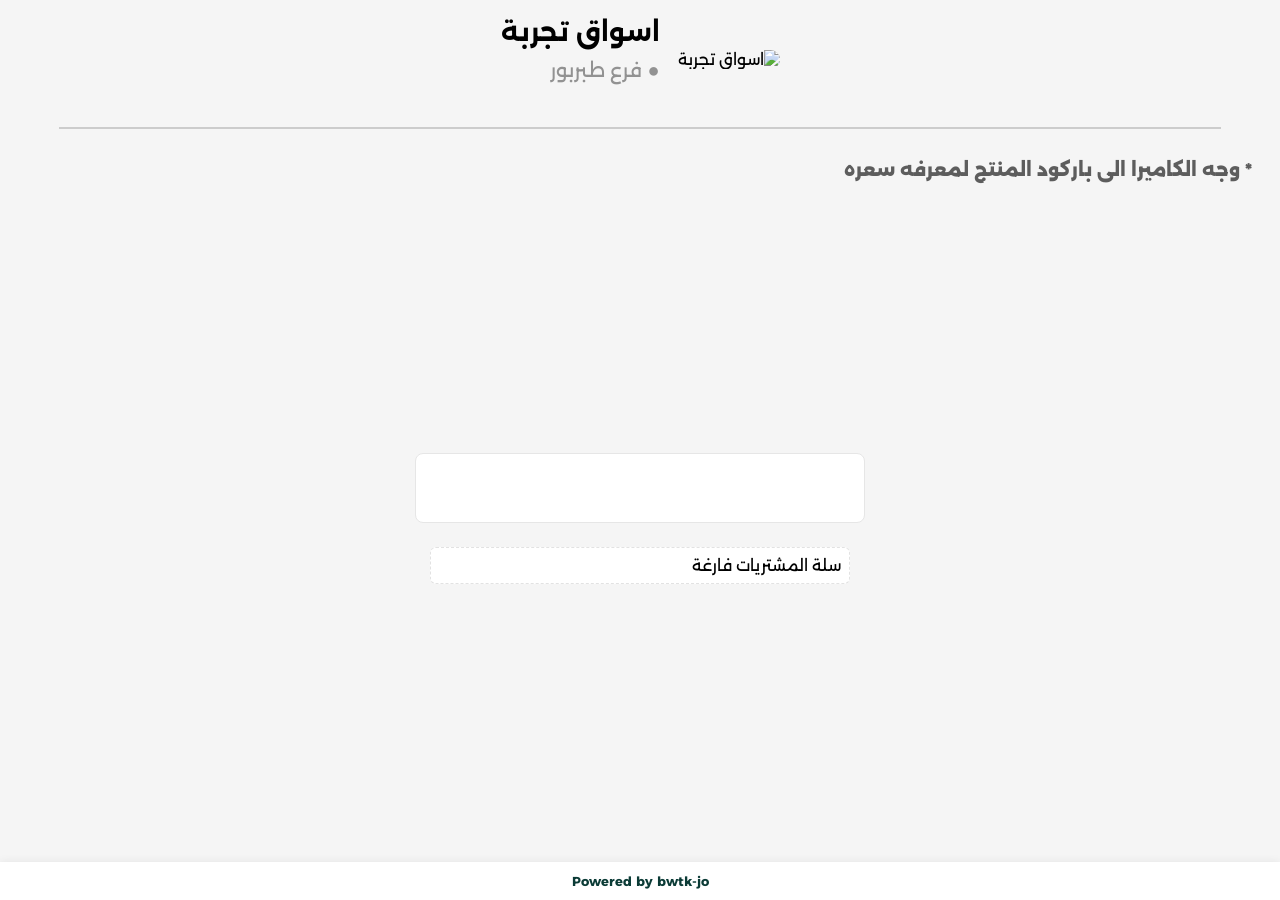
==== commit 4b2c49f8: "Update shop_design_file.html" ====
--- a/shop_design_file.html
+++ b/shop_design_file.html
@@ -1,191 +1,475 @@
 <!DOCTYPE html>
 <html lang="ar" dir="rtl">
 <head>
-<meta charset="UTF-8">
-<meta name="viewport" content="width=device-width, initial-scale=1.0">
-<title>اسواق تجربة</title>
-
-<style>
-body{font-family:Arial;margin:0;padding-bottom:60px;background:#f7f7f7}
-#jsonStatus{
-    position:fixed;
-    top:16px;
-    left:50%;
-    transform:translateX(-50%);
-    padding:10px 18px;
-    border-radius:10px;
-    font-weight:800;
-    z-index:10000;
-    display:none;
-    box-shadow:0 8px 22px rgba(0,0,0,.15);
-}
-.product-popup{
-    position:fixed;
-    bottom:90px;
-    left:50%;
-    transform:translateX(-50%);
-    background:#fff;
-    padding:12px 16px;
-    border-radius:12px;
-    box-shadow:0 10px 25px rgba(0,0,0,.2);
-    display:none;
-    z-index:9999;
-}
-.product-popup.show{display:block}
-</style>
+    <meta charset="UTF-8">
+    <meta name="viewport" content="width=device-width, initial-scale=1.0">
+    <title>اسواق تجربة - بوابتك</title>
+     <link rel="icon" type="image/png" href="images/logo.png" />
+    <link rel="shortcut icon" href="images/logo.png" type="image/x-icon" />
+	<link href="https://fonts.googleapis.com/css2?family=Alexandria:wght@400;700&display=swap" rel="stylesheet">
+	<link href="https://fonts.googleapis.com/css2?family=Material+Symbols+Outlined:opsz,wght,FILL,GRAD@48,700,0,0&display=swap" rel="stylesheet" />
+	<link rel="stylesheet" href="styles.css">
+	<style>
+		.product-popup {
+			position: fixed;
+			left: 50%;
+			bottom: 120px;
+			transform: translateX(-50%);
+			min-width: 260px;
+			max-width: 92%;
+			background: linear-gradient(180deg,#ffffff,#f6fffb);
+			border-radius: 12px;
+			box-shadow: 0 10px 30px rgba(11,20,16,0.18);
+			padding: 12px 14px;
+			z-index: 9999;
+			display: none;
+			text-align: right;
+			direction: rtl;
+			border: 1px solid rgba(6,82,74,0.07);
+		}
+		.product-popup.show { display: block; }
+		.product-popup .title { font-weight:700; font-size:18px; color:#0b3b36; margin-bottom:6px; }
+		.product-popup .meta { color:#2b6b61; opacity:0.9; font-weight:600; }
+		.product-popup .price { color:#cf1010; font-weight:900; font-size:20px; margin-top:8px; }
+		.product-popup .closeBtn { position:absolute; left:10px; top:8px; background:transparent;border:none;color:#4b4b4b;font-weight:700;cursor:pointer }
+		.product-popup .not-found { color:#b22; font-weight:800 }
+	</style>
 </head>
 
 <body>
 
-<div id="jsonStatus"></div>
-
-<h3 style="text-align:center;margin:12px">📷 وجه الكاميرا نحو الباركود</h3>
-
-<video id="barcodeVideo" autoplay playsinline muted
-       style="width:100%;max-width:420px;margin:auto;display:block;border-radius:14px"></video>
-
-<canvas id="barcodeCanvas" style="display:none"></canvas>
-
-<div id="barcodeResult"
-     style="margin:12px auto;max-width:420px;background:#fff;
-     padding:12px;border-radius:10px;text-align:center;font-weight:800">
-</div>
-
-<div id="productPopup" class="product-popup">
-    <div id="popupName"></div>
-    <div id="popupPrice" style="color:#c00;font-weight:900"></div>
-</div>
+<audio id="Beep" src="https://actions.google.com/sounds/v1/alarms/beep_short.ogg"></audio>
+
+	<div class="hero">
+		<div class="subscriber-image">
+			<img src="https://cdn-icons-png.flaticon.com/512/3270/3270915.png" alt="اسواق تجربة">
+		</div>
+		<div class="hero-title">
+			<h2>اسواق تجربة</h2>
+			<p class="branch">● فرع طبربور</p>
+		</div>
+	</div>
+
+	<hr>
+	<p class="scan-instruction">* وجه الكاميرا الى باركود المنتج لمعرفه سعره</p>
+
+	<div id="scanner" style="margin-top:12px; display:flex;flex-direction:column;gap:12px;align-items:center;">
+        <div id="videoContainer" 
+            style="width:100%;max-width:420px;border-radius:20px;overflow:hidden;background:transparent;position:relative;aspect-ratio:16/9;">
+            <video id="barcodeVideo" autoplay playsinline muted 
+                style="width:100%;height:100%;object-fit:cover;object-position:center;display:block;
+                transform:scale(0.96);border-radius:20px;">
+            </video>
+        </div>
+
+		<canvas id="barcodeCanvas" style="display:none"></canvas>
+
+		<div id="productPopup" class="product-popup" role="dialog" aria-live="polite" aria-hidden="true">
+			<button id="popupClose" class="closeBtn" aria-label="اغلاق">✕</button>
+			<div id="popupContent">
+				<div class="title" id="popupName">اسم المنتج</div>
+				<div class="meta" id="popupBarcode">باركود: <span></span></div>
+				<div class="price" id="popupPrice">سعر: <span></span> د.أ</div>
+			</div>
+		</div>
+
+		<div id="barcodeResult" aria-live="polite"
+			style="min-height:48px;padding:10px 14px;border-radius:8px;background:#fff;border:1px solid #e6e6e6;
+			width:100%;max-width:420px;text-align:center;font-weight:700;color:#0b3b36;">
+		</div>
+
+		<div id="cartContainer" style="width:100%;max-width:420px;margin-top:12px;text-align:right;direction:rtl;">
+		</div>
+
+        
+	</div>
+	<footer class="site-footer" role="contentinfo" aria-label="Footer">
+    <a href="https://bwtk-jo.web.app" target="_blank" style="color: inherit; text-decoration: none;">
+        Powered by bwtk-jo
+    </a>
+</footer>
+
+</body>
 
 <script>
 (function(){
-
-const CLOUDINARY_JSON_URL =
- 'https://res.cloudinary.com/bwabtak/raw/upload/v1767405761/_byleqs.json';
-
-const video = document.getElementById('barcodeVideo');
-const canvas = document.getElementById('barcodeCanvas');
-const ctx = canvas.getContext('2d');
-const resultEl = document.getElementById('barcodeResult');
-
-let detector = null;
-let stream = null;
-let productsCache = null;
-
-/* ---------- UI ---------- */
-function showJsonStatus(msg, ok=true){
-    const el = document.getElementById('jsonStatus');
-    el.textContent = msg;
-    el.style.background = ok ? '#e6fff3' : '#ffe6e6';
-    el.style.color = ok ? '#0b8b73' : '#b00020';
-    el.style.display = 'block';
-    setTimeout(()=>el.style.display='none',4000);
-}
-
-function normalizeDigits(v){
-    return String(v||'').replace(/[^\d]/g,'');
-}
-
-/* ---------- LOAD JSON ---------- */
-async function ensureProducts(){
-    if(productsCache) return productsCache;
-
-    try{
-        const res = await fetch(CLOUDINARY_JSON_URL,{cache:'no-store'});
-        if(!res.ok) throw new Error('HTTP '+res.status);
+	const video = document.getElementById('barcodeVideo');
+	const resultEl = document.getElementById('barcodeResult');
+	const canvas = document.getElementById('barcodeCanvas');
+	const ctx = canvas.getContext && canvas.getContext('2d');
+
+	let stream = null;
+	let useBack = true;
+	let detector = null;
+	let productsCache = null;
+	let popupTimer = null;
+
+	async function requestCamera(){
+		const constraints = { video: { facingMode: useBack ? { ideal: 'environment' } : 'user', width: { ideal: 1280 }, height: { ideal: 720 } }, audio: false };
+		try{
+			stream = await navigator.mediaDevices.getUserMedia(constraints);
+			video.srcObject = stream;
+			await video.play();
+		}catch(e){
+			setTimeout(() => {
+				if (!video.srcObject) {
+					alert('فشل فتح الكاميرا — تأكد من منح الإذن أو أن المتصفح يدعم الوصول للكاميرا.');
+				}
+			}, 800);
+		}		
+	}
+
+	async function createDetector(){
+		if ('BarcodeDetector' in window) {
+			const supported = await window.BarcodeDetector.getSupportedFormats().catch(()=>[]);
+			const formats = supported.length ? supported : ['qr_code','ean_13','code_128','code_39','upc_a','upc_e'];
+			try{ detector = new BarcodeDetector({ formats }); }catch(e){}
+		}
+	}
+
+	async function scanNow(){
+		if (!stream || !video || video.readyState < video.HAVE_CURRENT_DATA) return;
+
+		await createDetector();
+		canvas.width = video.videoWidth || 640;
+		canvas.height = video.videoHeight || 480;
+		if (ctx) ctx.drawImage(video, 0, 0, canvas.width, canvas.height);
+
+		if (detector){
+			try{
+				const barcodes = await detector.detect(canvas);
+				if (barcodes && barcodes.length){
+					const items = barcodes.map(b => b.rawValue);
+					const first = String(items[0] || '').trim();
+					resultEl.textContent = first;
+
+					document.getElementById("Beep").play();
+
+					resultEl.style.background = '#e9f6f2';
+					setTimeout(()=>resultEl.style.background='#fff',900);
+
+					lookupAndShow(first);
+					return;
+				}
+			}catch(e){}
+		}
+
+		if (window.Quagga && window.Quagga.decodeSingle){
+			window.Quagga.decodeSingle({
+				src: canvas.toDataURL('image/jpeg'),
+				numOfWorkers: 0,
+				decoder: { readers:['code_128_reader','ean_reader','ean_13_reader','upc_reader','code_39_reader'] }
+			}, function(result){
+
+				if (result && result.codeResult){
+					const code = String(result.codeResult.code || '').trim();
+					resultEl.textContent = code;
+
+					document.getElementById("Beep").play();
+
+					resultEl.style.background='#e9f6f2';
+					setTimeout(()=>resultEl.style.background='#fff',900);
+
+					lookupAndShow(code);
+
+				}else{
+					resultEl.textContent = 'لم يتم الكشف عن باركود — حاول الاقتراب من الباركود';
+
+				}
+			});
+		}
+
+			async function ensureProducts(){
+    if (productsCache) return productsCache;
+
+    const CLOUDINARY_JSON_URL =
+        'https://res.cloudinary.com/bwabtak/raw/upload/v1767405761/%D8%A7_byleqs.json';
+
+    try {
+        const res = await fetch(CLOUDINARY_JSON_URL, { cache: 'no-store' });
+        if (!res.ok) throw new Error('فشل تحميل ملف المنتجات');
 
         const json = await res.json();
 
-        if(Array.isArray(json)){
+        // ✅ إذا كان Array مباشر
+        if (Array.isArray(json)) {
             productsCache = { products: json };
-        }else if(json && Array.isArray(json.products)){
+        }
+        // ✅ إذا كان Object فيه products
+        else if (json && Array.isArray(json.products)) {
             productsCache = json;
-        }else{
-            throw new Error('صيغة غير مدعومة');
         }
-
-        showJsonStatus(`تم تحميل ${productsCache.products.length} منتج بنجاح`,true);
-
-    }catch(e){
-        console.error(e);
+        // ❌ أي شيء آخر
+        else {
+            console.error('صيغة JSON غير مدعومة');
+            productsCache = { products: [] };
+        }
+
+    } catch (err) {
+        console.error('خطأ تحميل المنتجات:', err);
         productsCache = { products: [] };
-        showJsonStatus('❌ فشل تحميل ملف المنتجات',false);
     }
 
     return productsCache;
 }
 
-/* ---------- BARCODE ---------- */
-async function createDetector(){
-    if('BarcodeDetector' in window && !detector){
-        detector = new BarcodeDetector({
-            formats:['ean_13','code_128','upc_a','upc_e']
-        });
+
+			function normalizeDigits(s){ return String(s||'').replace(/[^0-9]/g,''); }
+
+			async function lookupBarcode(code){
+				const list = (await ensureProducts()).products || [];
+                
+				let found = list.find(p => String(p.barcode) === String(code));
+				if (found) { return { product: found, method: 'exact' }; }
+				const num = normalizeDigits(code);
+				if (num){
+					found = list.find(p => normalizeDigits(p.barcode) === num);
+					if (found) { return { product: found, method: 'numeric' }; }
+				}
+				if (num && num.length > 4){
+					const last8 = num.slice(-8);
+					found = list.find(p => normalizeDigits(p.barcode).endsWith(last8));
+					if (found) { return { product: found, method: 'suffix' }; }
+				}
+
+				if (code && code.length > 2){
+					found = list.find(p => String(p.barcode).includes(code) || code.includes(String(p.barcode)));
+					if (found) { return { product: found, method: 'substring' }; }
+				}
+                
+				return { product: null, method: 'none' };
+			}
+
+			async function lookupAndShow(code){
+				const popup = document.getElementById('productPopup');
+				const nameEl = document.getElementById('popupName');
+				const barcodeEl = document.getElementById('popupBarcode').querySelector('span');
+				const priceEl = document.getElementById('popupPrice').querySelector('span');
+
+				const lookup = await lookupBarcode(code);
+				const product = lookup && lookup.product ? lookup.product : null;
+				const method = lookup && lookup.method ? lookup.method : 'none';
+                
+				if (!product){
+					nameEl.textContent = 'لم يتم العثور على المنتج — حاول مرة أخرى';
+					barcodeEl.textContent = code || '-';
+					priceEl.textContent = '-';
+					popup.classList.add('show'); popup.setAttribute('aria-hidden','false');
+					popup.querySelector('#popupContent').classList.add('not-found');
+					resetPopupAutoHide();
+					try{ if (typeof showScanPreview === 'function') showScanPreview(lookup, code); }catch(e){}
+					try{ document.getElementById('barcodeResult')?.scrollIntoView({ behavior: 'smooth', block: 'center' }); }catch(e){}
+					return;
+				}
+
+				if (method !== 'exact'){
+					nameEl.textContent = 'لا يوجد تطابق تام — حاول مرة أخرى';
+					barcodeEl.textContent = code || '-';
+					priceEl.textContent = '-';
+					popup.classList.add('show'); popup.setAttribute('aria-hidden','false');
+					popup.querySelector('#popupContent').classList.add('not-found');
+					resetPopupAutoHide();
+					try{ if (typeof showScanPreview === 'function') showScanPreview(lookup, code); }catch(e){}
+					try{ document.getElementById('barcodeResult')?.scrollIntoView({ behavior: 'smooth', block: 'center' }); }catch(e){}
+					return;
+				}
+
+				popup.querySelector('#popupContent').classList.remove('not-found');
+				nameEl.textContent = product.name || 'اسم غير معلوم';
+				barcodeEl.textContent = product.barcode || code;
+				priceEl.textContent = product.price || '-';
+				popup.classList.add('show'); popup.setAttribute('aria-hidden','false');
+				try{ if (typeof showScanPreview === 'function') showScanPreview(lookup, code); }catch(e){}
+				try{ document.getElementById('barcodeResult')?.scrollIntoView({ behavior: 'smooth', block: 'center' }); }catch(e){}
+				resetPopupAutoHide();
+			}
+
+			function hideProductPopup(){
+				const popup = document.getElementById('productPopup');
+				if (!popup) return;
+				popup.classList.remove('show'); popup.setAttribute('aria-hidden','true');
+			}
+
+			function resetPopupAutoHide(){
+				if (popupTimer) clearTimeout(popupTimer);
+				popupTimer = setTimeout(()=> hideProductPopup(), 4500);
+			}
+
+			document.getElementById('popupClose').addEventListener('click', ()=> hideProductPopup());
+		}
+
+		const resultHolder = document.getElementById('barcodeResult');
+		const cartContainer = document.getElementById('cartContainer');
+		let cart = [];
+
+		function formatPrice(v){
+			if (v === undefined || v === null || v === '') return '-';
+			const n = parseFloat(String(v).replace(/[^0-9.,-]+/g,'').replace(',', '.'));
+			if (Number.isNaN(n)) return '-';
+			return (+n).toFixed(2);
+		}
+
+		function escapeHtml(s){ if (!s) return ''; return String(s).replace(/[&<>"']/g, function(c){ return { '&':'&amp;','<':'&lt;','>':'&gt;','"':'&quot;',"'":"&#39;" }[c]; }); }
+
+		function showScanPreview(lookup, rawCode){
+			if (!lookup || !lookup.product){ resultHolder.innerHTML = `<div style="padding:8px 6px;font-weight:800;color:#b22">لم يتم العثور على المنتج — ${rawCode||''}</div>`; return; }
+			const product = lookup.product;
+			if (lookup.method !== 'exact') { resultHolder.innerHTML = `<div style="padding:8px 6px;font-weight:800;color:#b22">لا يوجد تطابق تام — ${rawCode||''}</div>`; return; }
+
+			const name = product.name || 'اسم غير معلوم';
+			const price = formatPrice(product.price) || '-';
+
+			resultHolder.innerHTML = `\
+				<div style="display:flex;gap:8px;align-items:center;justify-content:space-between;">\
+					<div style="text-align:right;flex:1;">\
+						<div style="font-weight:900;color:#0b3b36;font-size:16px;">${escapeHtml(name)}</div>\
+						<div style="margin-top:4px;color:#cf1010;font-weight:800;">${price} د.أ</div>\
+					</div>\
+					<div style="min-width:112px;text-align:left;">\
+						<button class="addBtn" data-barcode="${escapeHtml(product.barcode||rawCode)}" style="background:#0b8b73;color:#fff;padding:8px 12px;border-radius:8px;border:none;font-weight:900;cursor:pointer;">اضافة</button>\
+					</div>\
+				</div>`;
+
+			const btn = resultHolder.querySelector('.addBtn'); if (btn) btn.addEventListener('click', ()=> addProductToCart(product));
+		}
+
+		function addProductToCart(product){
+			const barcode = String(product.barcode || '');
+			const name = product.name || 'غير معروف';
+			const price = Number(parseFloat(String(product.price || 0).replace(/[^0-9.,-]+/g,'').replace(',', '.'))) || 0;
+
+			const existing = cart.find(it=>String(it.barcode)===barcode);
+			if (existing){ existing.qty += 1; }
+			else { cart.push({ barcode, name, price, qty: 1 }); }
+
+			renderCart();
+			resultHolder.style.background = '#ecffef'; setTimeout(()=>resultHolder.style.background='#fff',650);
+		}
+
+		function renderCart(){
+    if (!cart || !cart.length){
+        cartContainer.innerHTML = '<div style="padding:8px;border-radius:6px;border:1px dashed #e2e2e2;background:#fff;">سلة المشتريات فارغة</div>';
+        return;
     }
+
+    let html = `
+    <table style="width:100%;background:#fff;border-radius:8px;overflow:hidden;border:1px solid #e6e6e6;font-weight:700;text-align:right;direction:rtl;">
+        <thead style="background:#f8f8f8;color:#333;font-weight:900;">
+            <tr>
+                <th style="padding:8px;">المنتج</th>
+                <th style="padding:8px;width:88px;">السعر</th>
+                <th style="padding:8px;width:110px;">الكمية</th>
+            </tr>
+        </thead>
+        <tbody>
+    `;
+
+   cart.forEach((it, idx)=>{
+    const isLast = idx === cart.length - 1;
+    html += `
+        <tr data-index="${idx}">
+            <td style="padding:8px; border-bottom:${isLast ? 'none' : '1px solid #dcdcdc'};">
+                ${escapeHtml(it.name)}
+            </td>
+            <td style="padding:8px; color:#cf1010; border-bottom:${isLast ? 'none' : '1px solid #dcdcdc'};">
+                ${it.price.toFixed(2)} د.أ
+            </td>
+			<td style="padding:8px; text-align:center; border-bottom:${isLast ? 'none' : '1px solid #dcdcdc'};">
+				<div style="
+					display:flex;
+					align-items:center;
+					justify-content:center;
+					flex-wrap:nowrap;
+					white-space:nowrap;
+					gap:6px;
+				">
+					<button class="qtyDec" data-idx="${idx}" 
+						style="padding:5px 10px; border-radius:6px; border:1px solid #ddd; background:#fff; cursor:pointer;">
+						-
+					</button>
+
+					<span style="min-width:24px; display:inline-block; text-align:center;">
+						${it.qty}
+					</span>
+
+					<button class="qtyInc" data-idx="${idx}" 
+						style="padding:5px 10px; border-radius:6px; border:1px solid #ddd; background:#fff; cursor:pointer;">
+						+
+					</button>
+				</div>
+			</td>
+        </tr>
+    `;
+});
+
+
+    html += `
+        </tbody>
+
+        <tfoot>
+            <tr>
+                <td colspan="3" style="padding:0;">
+                    <div style="width:100%;height:1px;background:#d9d9d9;"></div>
+                </td>
+            </tr>
+            <tr>
+                <td style="padding:12px;text-align:right;font-weight:900;">المجموع</td>
+                <td style="padding:12px;color:#0b3b36;font-weight:900;">${cart.reduce((s,it)=>s+(it.price*it.qty),0).toFixed(2)} د.أ</td>
+                <td></td>
+            </tr>
+        </tfoot>
+    </table>
+    `;
+
+    cartContainer.innerHTML = html;
+
+    cartContainer.querySelectorAll('.qtyInc').forEach(btn =>
+        btn.addEventListener('click', () => changeQty(Number(btn.dataset.idx), +1))
+    );
+    cartContainer.querySelectorAll('.qtyDec').forEach(btn =>
+        btn.addEventListener('click', () => changeQty(Number(btn.dataset.idx), -1))
+    );
 }
 
-async function lookupBarcode(code){
-    const list = (await ensureProducts()).products;
-    const scanned = normalizeDigits(code);
-
-    for(const p of list){
-        const pc = normalizeDigits(p.barcode);
-        if(!pc) continue;
-
-        if(pc === scanned || pc.endsWith(scanned) || scanned.endsWith(pc)){
-            return p;
-        }
-    }
-    return null;
+
+		function changeQty(index, delta){ if (!cart[index]) return; const newQty = (cart[index].qty || 0) + delta; if (newQty <= 0){ removeFromCart(index); return; } cart[index].qty = newQty; renderCart(); }
+		function removeFromCart(index){ if (!cart[index]) return; cart.splice(index, 1); renderCart(); }
+
+		renderCart();
+
+	requestCamera();
+	
+	function continuousScan(){
+    scanNow().finally(()=>{
+        requestAnimationFrame(continuousScan);
+    });
 }
 
-function showProduct(p){
-    const popup = document.getElementById('productPopup');
-    document.getElementById('popupName').textContent = p.name;
-    document.getElementById('popupPrice').textContent = p.price + ' د.أ';
-    popup.classList.add('show');
-    setTimeout(()=>popup.classList.remove('show'),4000);
-}
-
-/* ---------- CAMERA ---------- */
-async function startCamera(){
-    stream = await navigator.mediaDevices.getUserMedia({
-        video:{facingMode:'environment'}
-    });
-    video.srcObject = stream;
-}
-
-async function scan(){
-    if(!video.videoWidth) return;
-    await createDetector();
-
-    canvas.width = video.videoWidth;
-    canvas.height = video.videoHeight;
-    ctx.drawImage(video,0,0);
-
-    if(detector){
-        const codes = await detector.detect(canvas);
-        if(codes.length){
-            const code = codes[0].rawValue;
-            resultEl.textContent = code;
-
-            const product = await lookupBarcode(code);
-            if(product){
-                showProduct(product);
-            }else{
-                resultEl.textContent = '❌ لا يوجد منتج';
-            }
-        }
-    }
-}
-
-/* ---------- INIT ---------- */
-startCamera();
-ensureProducts();
-
-setInterval(scan,800);
-
+requestCamera().then(()=>{
+    continuousScan();
+});
+
+	ensureProducts().catch(()=>{});
+
+	if (!('BarcodeDetector' in window)){
+		const s = document.createElement('script');
+		s.src = 'https://cdn.jsdelivr.net/npm/quagga@0.12.1/dist/quagga.min.js';
+		s.async = true;
+		document.head.appendChild(s);
+	}
 })();
 </script>
 
-</body>
+<style>
+	.site-footer{
+		position:fixed;
+		left:0; right:0; bottom:0;
+		height:38px; display:flex; align-items:center; justify-content:center;
+		background:rgba(255,255,255,0.94); color:#0b3b36; font-weight:700; font-size:13px;
+		box-shadow:0 -1px 8px rgba(0,0,0,0.06); z-index:9998; direction:rtl;
+	}
+	@media (min-width:320px){
+		body { padding-bottom:48px; }
+	}
+</style>
 </html>
--- a/styles.css
+++ b/styles.css
@@ -0,0 +1,60 @@
+body {
+	font-family: 'Alexandria', sans-serif;
+	text-align: center;
+	padding: 8px 20px 40px 20px;
+	background: #f5f5f5;
+}
+.hero {
+	display: flex;
+	align-items: center;
+	justify-content: center;
+	gap: 18px;
+	flex-wrap: wrap;
+}
+.subscriber-image img {
+	width: 140px;
+	height: 140px;
+	border-radius: 12px;
+	object-fit: cover;
+}
+h2 {
+	margin: 0;
+	font-size: 26px;
+}
+hr {
+	margin: 25px auto;
+	width: 95%;
+	border: 0;
+	height: 2px;
+	background: #ccc;
+}
+@media (max-width: 480px) {
+	.hero {
+		flex-direction: column;
+		gap: 12px;
+	}
+}
+.hero-title {
+	text-align: left;
+	display: flex;
+	flex-direction: column;
+	justify-content: end;
+	align-items: flex-start;
+}
+.hero-title .branch {
+	color: #888888;
+	margin-top: 10px;
+	font-size: 20px;
+	opacity: 0.9;
+}
+.scan-instruction {
+	color: #555;
+	font-size: 18px;
+	margin-top: 12px;
+	direction: rtl;
+	text-align: start;
+	opacity: 0.95;
+	font-weight: 850;
+	line-height: 1.8;
+}
+
